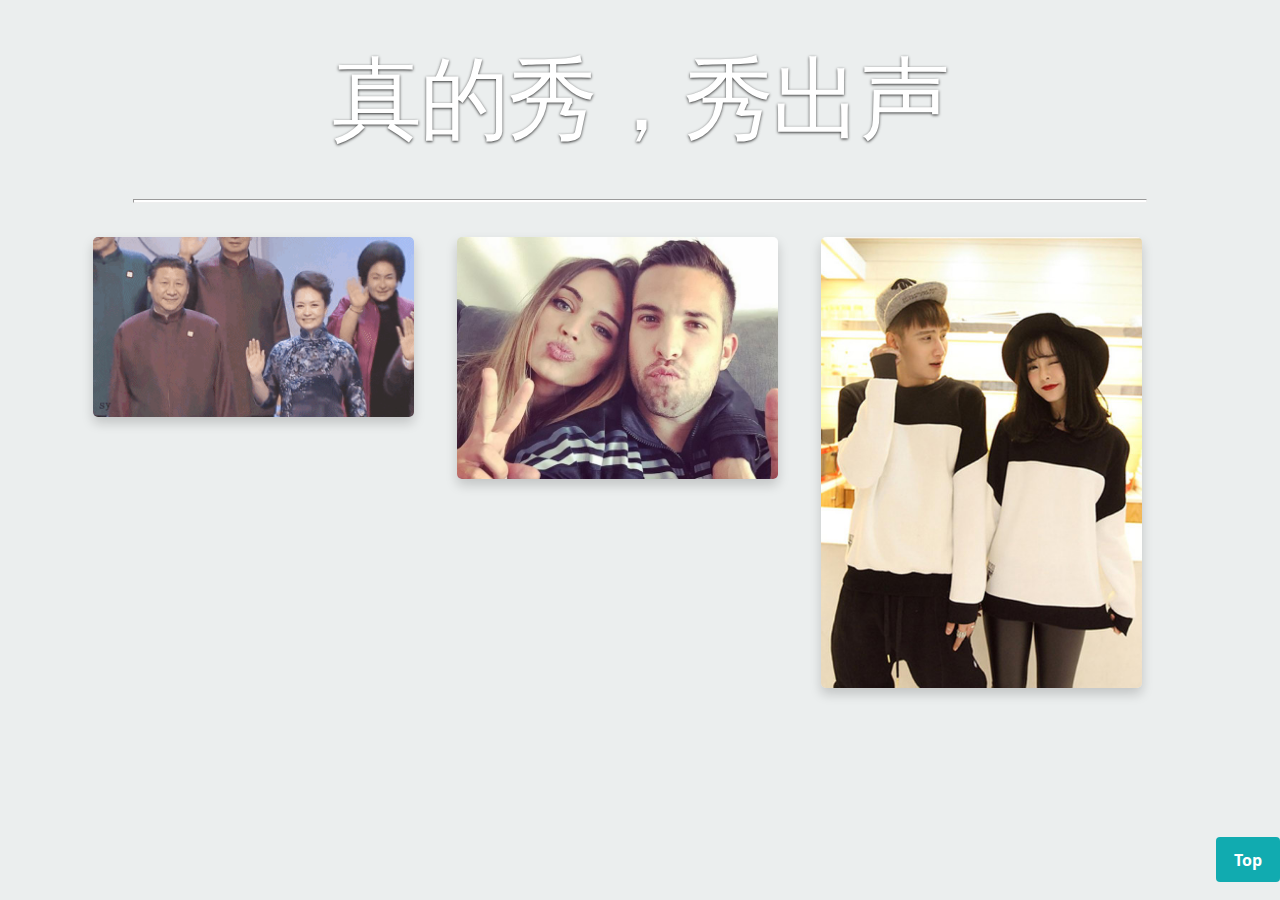
==== hw/waterfall.Ajax/index.html @ d8290a68 "comments add" ====
﻿<!DOCTYPE html>
<html lang="en" class="no-js">
	<head>
		<meta charset="utf-8">
		<meta http-equiv="Content-Type" content="text/html">
		<title>Show Love</title>
		<!--embed src="秀恩爱.mp3" hidden="true" autostart="true" loop="true"/></embed-->
		
		<script type='text/javascript' src='script/jquery-2.1.4.min.js'></script>
		<script type='text/javascript' src='script/BackToTop.js'></script>
		<script type='text/javascript' src='script/Ajax.js'></script>
		<script type='text/javascript' src='script/layImg.js'></script>
		<script type='text/javascript' src='script/lightbox.min.js'></script>
		<script type="text/javascript" src="script/jquery.fancybox.pack.js"></script>
		<link rel="stylesheet" href="/css/jquery.fancybox.css" type="text/css" media="screen" />
		<link rel="stylesheet" type="text/css" href="css/fonts.css"/>
		<link rel="stylesheet" type="text/css" href="css/style.css" />
		<link rel="stylesheet" href="css/lightbox.css"/>
	</head>
	<body>
		<script type="text/javascript">
			BackToTop.init({RightDown:true});
		</script>
		<div id="body">
			<header style=="height:300px;">
				<div class="banner-text">
					<h1>真的秀，秀出声</h1>
				</div>
			</header>
			<hr />
			<div class="img-wall">
				<ul class="img-column" id="ul1">
					<li id="img">
						<a href="javascript:void(0);" onclick="imageclicked(this)"><img id="img1" src="images/showLove (1).jpg"></a>
					</li>
				</ul>
				<ul class="img-column" id="ul2">
					<li id="img">
						<a href="javascript:void(0);" onclick="imageclicked(this)"><img id="img2" src="images/showLove (2).jpg"></a>
					</li>
				</ul>
				<ul class="img-column" id="ul3">
					<li id="img">
						<a href="javascript:void(0);" onclick="imageclicked(this)"><img id="img3" src="images/showLove (3).jpg"></a>
					</li>
				</ul>
			</div>
		</div>
		<script type="text/javascript">
			getImg(1);
		</script>
	</body>
</html>
---- hw/waterfall.Ajax/css/fonts.css ----
/* Generated by Font Squirrel (http://www.fontsquirrel.com) */

/*
 * Open Sans
================================================================================ */
@font-face {
    font-family: 'opensans-regular';
    src: url('../fonts/opensans/OpenSans-Regular-webfont.eot');
    src: url('../fonts/opensans/OpenSans-Regular-webfont.eot?#iefix') format('embedded-opentype'),
         url('../fonts/opensans/OpenSans-Regular-webfont.woff') format('woff'),
         url('../fonts/opensans/OpenSans-Regular-webfont.ttf') format('truetype'),
         url('../fonts/opensans/OpenSans-Regular-webfont.svg#open_sansregular') format('svg');
    font-weight: normal;
    font-style: normal;
}
@font-face {
    font-family: 'opensans-italic';
    src: url('../fonts/opensans/OpenSans-Italic-webfont.eot');
    src: url('../fonts/opensans/OpenSans-Italic-webfont.eot?#iefix') format('embedded-opentype'),
         url('../fonts/opensans/OpenSans-Italic-webfont.woff') format('woff'),
         url('../fonts/opensans/OpenSans-Italic-webfont.ttf') format('truetype'),
         url('../fonts/opensans/OpenSans-Italic-webfont.svg#open_sansitalic') format('svg');
    font-weight: normal;
    font-style: normal;
}
@font-face {
    font-family: 'opensans-light';
    src: url('../fonts/opensans/OpenSans-Light-webfont.eot');
    src: url('../fonts/opensans/OpenSans-Light-webfont.eot?#iefix') format('embedded-opentype'),
         url('../fonts/opensans/OpenSans-Light-webfont.woff') format('woff'),
         url('../fonts/opensans/OpenSans-Light-webfont.ttf') format('truetype'),
         url('../fonts/opensans/OpenSans-Light-webfont.svg#open_sanslight') format('svg');
    font-weight: normal;
    font-style: normal;
}
@font-face {
    font-family: 'opensans-light-italic';
    src: url('../fonts/opensans/OpenSans-LightItalic-webfont.eot');
    src: url('../fonts/opensans/OpenSans-LightItalic-webfont.eot?#iefix') format('embedded-opentype'),
         url('../fonts/opensans/OpenSans-LightItalic-webfont.woff') format('woff'),
         url('../fonts/opensans/OpenSans-LightItalic-webfont.ttf') format('truetype'),
         url('../fonts/opensans/OpenSans-LightItalic-webfont.svg#open_sanslight_italic') format('svg');
    font-weight: normal;
    font-style: normal;
}
@font-face {
    font-family: 'opensans-semibold';
    src: url('../fonts/opensans/OpenSans-Semibold-webfont.eot');
    src: url('../fonts/opensans/OpenSans-Semibold-webfont.eot?#iefix') format('embedded-opentype'),
         url('../fonts/opensans/OpenSans-Semibold-webfont.woff') format('woff'),
         url('../fonts/opensans/OpenSans-Semibold-webfont.ttf') format('truetype'),
         url('../fonts/opensans/OpenSans-Semibold-webfont.svg#open_sanssemibold') format('svg');
    font-weight: normal;
    font-style: normal;
}
@font-face {
    font-family: 'opensans-semibold-italic';
    src: url('../fonts/opensans/OpenSans-SemiboldItalic-webfont.eot');
    src: url('../fonts/opensans/OpenSans-SemiboldItalic-webfont.eot?#iefix') format('embedded-opentype'),
         url('../fonts/opensans/OpenSans-SemiboldItalic-webfont.woff') format('woff'),
         url('../fonts/opensans/OpenSans-SemiboldItalic-webfont.ttf') format('truetype'),
         url('../fonts/opensans/OpenSans-SemiboldItalic-webfont.svg#open_sanssemibold_italic') format('svg');
    font-weight: normal;
    font-style: normal;
}
@font-face {
    font-family: 'opensans-bold';
    src: url('../fonts/opensans/OpenSans-Bold-webfont.eot');
    src: url('../fonts/opensans/OpenSans-Bold-webfont.eot?#iefix') format('embedded-opentype'),
         url('../fonts/opensans/OpenSans-Bold-webfont.woff') format('woff'),
         url('../fonts/opensans/OpenSans-Bold-webfont.ttf') format('truetype'),
         url('../fonts/opensans/OpenSans-Bold-webfont.svg#open_sansbold') format('svg');
    font-weight: normal;
    font-style: normal;
}
@font-face {
    font-family: 'opensans-bold-italic';
    src: url('../fonts/opensans/OpenSans-BoldItalic-webfont.eot');
    src: url('../fonts/opensans/OpenSans-BoldItalic-webfont.eot?#iefix') format('embedded-opentype'),
         url('../fonts/opensans/OpenSans-BoldItalic-webfont.woff') format('woff'),
         url('../fonts/opensans/OpenSans-BoldItalic-webfont.ttf') format('truetype'),
         url('../fonts/opensans/OpenSans-BoldItalic-webfont.svg#open_sansbold_italic') format('svg');
    font-weight: normal;
    font-style: normal;
}
@font-face {
    font-family: 'opensans-extrabold';
    src: url('../fonts/opensans/OpenSans-ExtraBold-webfont.eot');
    src: url('../fonts/opensans/OpenSans-ExtraBold-webfont.eot?#iefix') format('embedded-opentype'),
         url('../fonts/opensans/OpenSans-ExtraBold-webfont.woff') format('woff'),
         url('../fonts/opensans/OpenSans-ExtraBold-webfont.ttf') format('truetype'),
         url('../fonts/opensans/OpenSans-ExtraBold-webfont.svg#open_sansextrabold') format('svg');
    font-weight: normal;
    font-style: normal;
}
@font-face {
    font-family: 'opensans-extrabold-italic';
    src: url('../fonts/opensans/OpenSans-ExtraBoldItalic-webfont.eot');
    src: url('../fonts/opensans/OpenSans-ExtraBoldItalic-webfont.eot?#iefix') format('embedded-opentype'),
         url('../fonts/opensans/OpenSans-ExtraBoldItalic-webfont.woff') format('woff'),
         url('../fonts/opensans/OpenSans-ExtraBoldItalic-webfont.ttf') format('truetype'),
         url('../fonts/opensans/OpenSans-ExtraBoldItalic-webfont.svg#open_sansextrabold_italic') format('svg');
    font-weight: normal;
    font-style: normal;
}

/*
 * Libre Baskerville
================================================================================ */   
@font-face {
    font-family: 'librebaskerville-bold';
    src: url('../fonts/librebaskerville/librebaskerville-bold-webfont.eot');
    src: url('../fonts/librebaskerville/librebaskerville-bold-webfont.eot?#iefix') format('embedded-opentype'),
         url('../fonts/librebaskerville/librebaskerville-bold-webfont.woff') format('woff'),
         url('../fonts/librebaskerville/librebaskerville-bold-webfont.ttf') format('truetype'),
         url('../fonts/librebaskerville/librebaskerville-bold-webfont.svg#libre_baskervillebold') format('svg');
    font-weight: normal;
    font-style: normal;
}
@font-face {
    font-family: 'librebaskerville-italic';
    src: url('../fonts/librebaskerville/librebaskerville-italic-webfont.eot');
    src: url('../fonts/librebaskerville/librebaskerville-italic-webfont.eot?#iefix') format('embedded-opentype'),
         url('../fonts/librebaskerville/librebaskerville-italic-webfont.woff') format('woff'),
         url('../fonts/librebaskerville/librebaskerville-italic-webfont.ttf') format('truetype'),
         url('../fonts/librebaskerville/librebaskerville-italic-webfont.svg#libre_baskervilleitalic') format('svg');
    font-weight: normal;
    font-style: normal;
}
@font-face {
    font-family: 'librebaskerville-regular';
    src: url('../fonts/librebaskerville/librebaskerville-regular-webfont.eot');
    src: url('../fonts/librebaskerville/librebaskerville-regular-webfont.eot?#iefix') format('embedded-opentype'),
         url('../fonts/librebaskerville/librebaskerville-regular-webfont.woff') format('woff'),
         url('../fonts/librebaskerville/librebaskerville-regular-webfont.ttf') format('truetype'),
         url('../fonts/librebaskerville/librebaskerville-regular-webfont.svg#libre_baskervilleregular') format('svg');
    font-weight: normal;
    font-style: normal;
}


/*
 * FIXED for Font-Face Chrome Rendering
================================================================================ */
@media screen and (-webkit-min-device-pixel-ratio:0) {

   @font-face {
   font-family: 'opensans-semibold';
   src: url('../fonts/opensans/OpenSans-Semibold-webfont.svg#open_sanssemibold') format('svg');
   }

   @font-face {
   font-family: 'opensans-bold';
   src: url('../fonts/opensans/OpenSans-Bold-webfont.svg#open_sansbold') format('svg');
   }

}
---- hw/waterfall.Ajax/css/style.css ----
body{
	background: #ebeeee;
  height:auto;
}

header {
	margin-top: 50px;
	margin-bottom: 50px;
}

header .banner-text { 
	width: 100%; 
	text-align:center;
	position:relative;
}

header .banner-text h1 {
   font: 90px/1.1em '微软雅黑', sans-serif;
   color: #fff;
   letter-spacing: -2px;
   margin: 0 auto 18px auto;
   text-shadow: 0px 1px 3px rgba(0, 0, 0, .8);
}

hr { width:80%; height:2px; background: #fff }

.button{
	position:fixed;
	width: 5%;
	height:5%;
	font: 16px/30px 'opensans-bold', sans-serif;
	background: #11ABB0;
    z-index: 0;
	
	letter-spacing: 0;
	color: #fff;
	padding: 4px;
	margin-bottom: 18px;
	border: none;
	cursor: pointer;

	-moz-border-radius: 4px;
	-webkit-border-radius: 4px;
			
}

.button:hover {
   background: #3d4145;
   color: #fff;
}
#LeftUp{left: 0; top:0;}
#LeftDown{left:0;bottom:0;}
#RightUp{right:0; top:0;}
#RightDown{right:0; bottom:0;}

.img-wall{
	margin-left: 5%;
	margin-right: 5%;
}

.img-column{
	padding: 0;
    float: left;
    width:30%;
    height: auto;
    margin-left: 1%;
    margin-right: 1%;
}

#img{
    margin-bottom: 3%;
    padding: 3%;
    line-height: 0;
    display: block;
}

#img .pic {
    z-index: 16;
}

#img img{
    border-color: white;
    border-width: 10px; 
    border-radius: 5px;
    width: 100%;
    -webkit-box-shadow: 0 6px 12px rgba(0, 0, 0, 0.175); 
            box-shadow: 0 6px 12px rgba(0, 0, 0, 0.175);    
}

.lightbox .lb-image
{
    max-width: none;
}

.popBg{
  background:#000; 
  opacity:0.7; 
  filter:alpha(opacity=50);
  height:100%; 
  width:100%; 
  position:fixed; 
  left:0;
  top:0;
  _position:absolute; 
  z-index:99;
}

.popWrap{ 
  position:fixed;
  z-index:100;
}

.comments{
  background: #ebeeee;
  overflow: scroll;
  overflow-x:visible;
  position: fixed;
  z-index: 100;
  height: 50%;
  margin-left:10px;
  border-radius: 5px;
  top:25%;
}

.comments p{

}
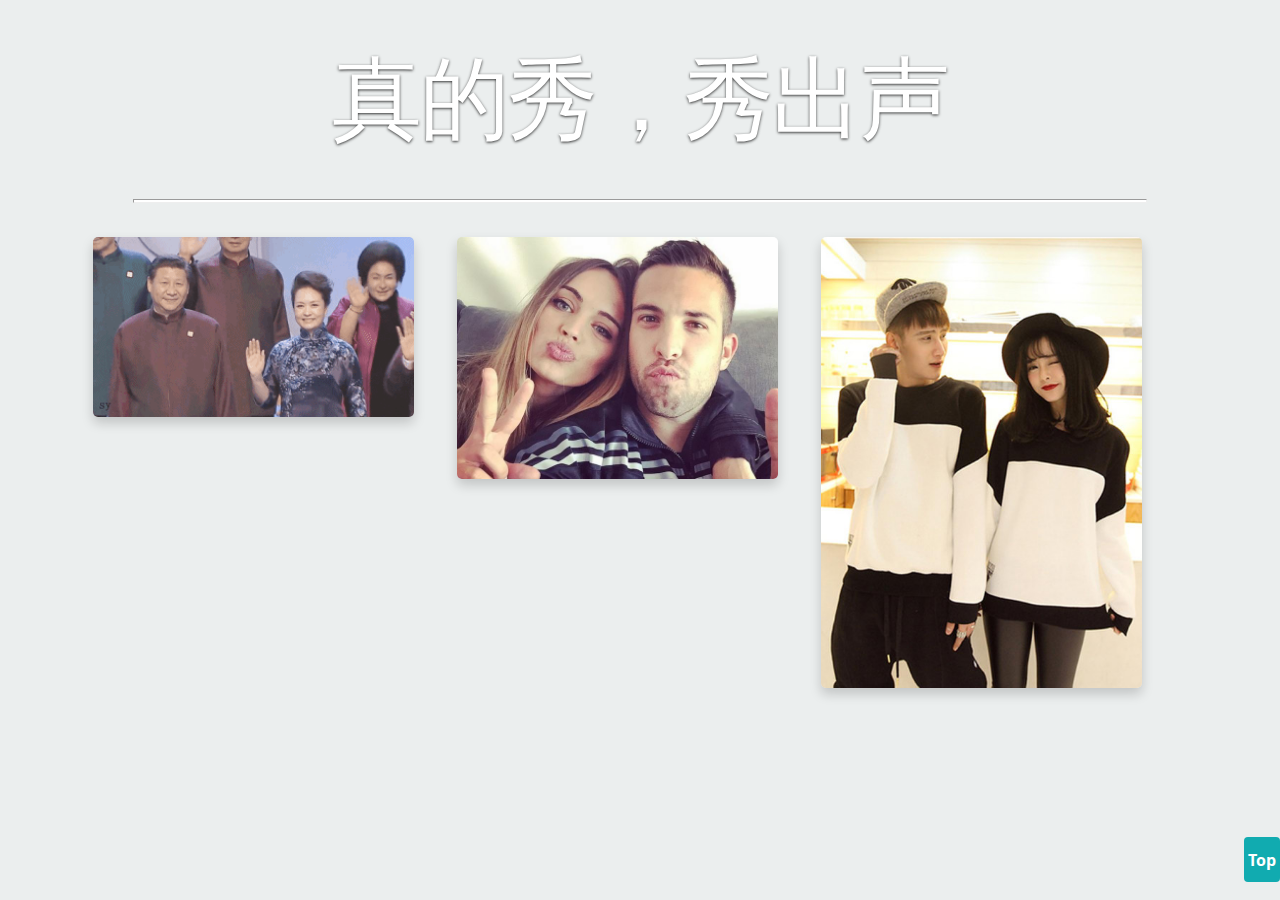
==== commit 9312693f: "location added" ====
--- a/hw/waterfall.Ajax/index.html
+++ b/hw/waterfall.Ajax/index.html
@@ -19,6 +19,7 @@
 	</head>
 	<body>
 		<script type="text/javascript">
+			getPos();
 			BackToTop.init({RightDown:true});
 		</script>
 		<div id="body">
@@ -32,16 +33,19 @@
 				<ul class="img-column" id="ul1">
 					<li id="img">
 						<a href="javascript:void(0);" onclick="imageclicked(this)"><img id="img1" src="images/showLove (1).jpg"></a>
+						<p></p>
 					</li>
 				</ul>
 				<ul class="img-column" id="ul2">
 					<li id="img">
 						<a href="javascript:void(0);" onclick="imageclicked(this)"><img id="img2" src="images/showLove (2).jpg"></a>
+						<p></p>
 					</li>
 				</ul>
 				<ul class="img-column" id="ul3">
 					<li id="img">
 						<a href="javascript:void(0);" onclick="imageclicked(this)"><img id="img3" src="images/showLove (3).jpg"></a>
+						<p></p>
 					</li>
 				</ul>
 			</div>
--- a/hw/waterfall.Ajax/css/style.css
+++ b/hw/waterfall.Ajax/css/style.css
@@ -1,4 +1,4 @@
-body{
+﻿body{
 	background: #ebeeee;
   height:auto;
 }
@@ -26,7 +26,6 @@
 
 .button{
 	position:fixed;
-	width: 5%;
 	height:5%;
 	font: 16px/30px 'opensans-bold', sans-serif;
 	background: #11ABB0;
@@ -72,6 +71,11 @@
     padding: 3%;
     line-height: 0;
     display: block;
+}
+
+#img p{
+  text-align: right;
+  font:16px '微软雅黑';
 }
 
 #img .pic {
@@ -123,5 +127,26 @@
 }
 
 .comments p{
+  text-align: center;
+  font: 12px/1.1em '微软雅黑';
+}
 
-}+#pageup{
+  font: 12px/1.1em '微软雅黑';
+  width:30%;
+  height:50px;
+  bottom: 10px;
+  margin-left: 10%;
+  left:0px;
+  position:absolute;
+}
+
+#pagedown{
+  font:12px/1.1em '微软雅黑';
+  width:30%;
+  height:50px;
+  bottom: 10px;
+  margin-right: 10%;
+  right:0px;
+  position:absolute;
+}
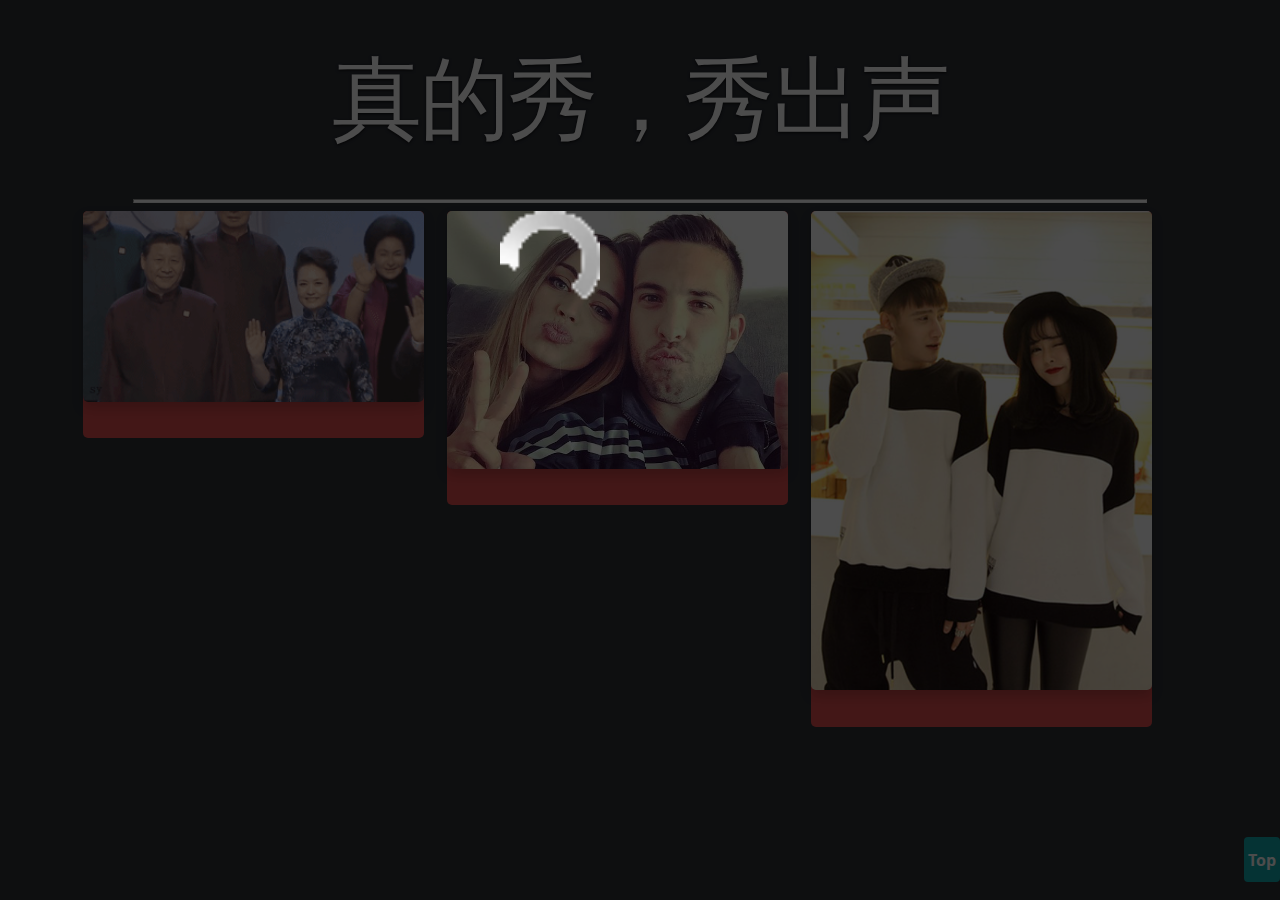
==== commit 221740d3: "debug json file" ====
--- a/hw/waterfall.Ajax/index.html
+++ b/hw/waterfall.Ajax/index.html
@@ -10,12 +10,8 @@
 		<script type='text/javascript' src='script/BackToTop.js'></script>
 		<script type='text/javascript' src='script/Ajax.js'></script>
 		<script type='text/javascript' src='script/layImg.js'></script>
-		<script type='text/javascript' src='script/lightbox.min.js'></script>
-		<script type="text/javascript" src="script/jquery.fancybox.pack.js"></script>
-		<link rel="stylesheet" href="/css/jquery.fancybox.css" type="text/css" media="screen" />
 		<link rel="stylesheet" type="text/css" href="css/fonts.css"/>
 		<link rel="stylesheet" type="text/css" href="css/style.css" />
-		<link rel="stylesheet" href="css/lightbox.css"/>
 	</head>
 	<body>
 		<script type="text/javascript">
@@ -30,24 +26,29 @@
 			</header>
 			<hr />
 			<div class="img-wall">
-				<ul class="img-column" id="ul1">
-					<li id="img">
-						<a href="javascript:void(0);" onclick="imageclicked(this)"><img id="img1" src="images/showLove (1).jpg"></a>
+				<div class="img-column" id="ul1">
+					<div id="img" class="img-text">
+						<a href="javascript:void(0);" onclick="imageclicked(this)">
+							<img id="img1" src="images/showLove (1).jpg">
+						</a>
 						<p></p>
-					</li>
-				</ul>
-				<ul class="img-column" id="ul2">
-					<li id="img">
-						<a href="javascript:void(0);" onclick="imageclicked(this)"><img id="img2" src="images/showLove (2).jpg"></a>
+					</div>
+				</div>
+				<div class="img-column" id="ul2">
+					<div id="img" class="img-text">
+						<a href="javascript:void(0);" onclick="imageclicked(this)">
+							<img id="img2" src="images/showLove (2).jpg"></a>
 						<p></p>
-					</li>
-				</ul>
-				<ul class="img-column" id="ul3">
-					<li id="img">
-						<a href="javascript:void(0);" onclick="imageclicked(this)"><img id="img3" src="images/showLove (3).jpg"></a>
+					</div>
+				</div>
+				<div class="img-column" id="ul3">
+					<div id="img" class="img-text">
+						<a href="javascript:void(0);" onclick="imageclicked(this)">
+							<img id="img3" src="images/showLove (3).jpg">
+						</a>
 						<p></p>
-					</li>
-				</ul>
+					</div>
+				</div>
 			</div>
 		</div>
 		<script type="text/javascript">
--- a/hw/waterfall.Ajax/css/style.css
+++ b/hw/waterfall.Ajax/css/style.css
@@ -1,5 +1,5 @@
 ﻿body{
-	background: #ebeeee;
+	background: #2f3238;
   height:auto;
 }
 
@@ -67,28 +67,10 @@
 }
 
 #img{
-    margin-bottom: 3%;
-    padding: 3%;
+    border-radius: 5px;
     line-height: 0;
     display: block;
-}
-
-#img p{
-  text-align: right;
-  font:16px '微软雅黑';
-}
-
-#img .pic {
-    z-index: 16;
-}
-
-#img img{
-    border-color: white;
-    border-width: 10px; 
-    border-radius: 5px;
-    width: 100%;
-    -webkit-box-shadow: 0 6px 12px rgba(0, 0, 0, 0.175); 
-            box-shadow: 0 6px 12px rgba(0, 0, 0, 0.175);    
+    margin-bottom: 3%;
 }
 
 .lightbox .lb-image
@@ -150,3 +132,47 @@
   right:0px;
   position:absolute;
 }
+
+a img{
+    position: static;
+    background: #df4e4e;
+    border-width: 10px; 
+    border-radius: 5px;
+    width: 100%;
+    z-index: 10;
+    -webkit-box-shadow: 0 6px 12px rgba(0, 0, 0, 0.175); 
+            box-shadow: 0 6px 12px rgba(0, 0, 0, 0.175);
+    -webkit-transition: -webkit-transform 0.35s;
+    transition: transform 0.35s;
+    -webkit-backface-visibility: hidden;
+    backface-visibility: hidden;
+}
+
+a img:hover {
+  opacity: 0.9;
+  transition-duration: 0.8s;
+  -webkit-transform: translate3d(0,-80px,0);
+  transform: translate3d(0,-80px,0);
+}
+
+.img-text p{
+  z-index: 9;
+  position: static;
+  text-align: right;
+  font:16px '微软雅黑';
+  top:0;
+  padding: 3%;
+  left: 0;
+}
+
+.img-text{
+  background: #df4e4e;
+}
+
+.img-process{ 
+  z-index:100;
+  position: fixed;
+  width:100px;
+  height:100px;
+  left:500px;
+}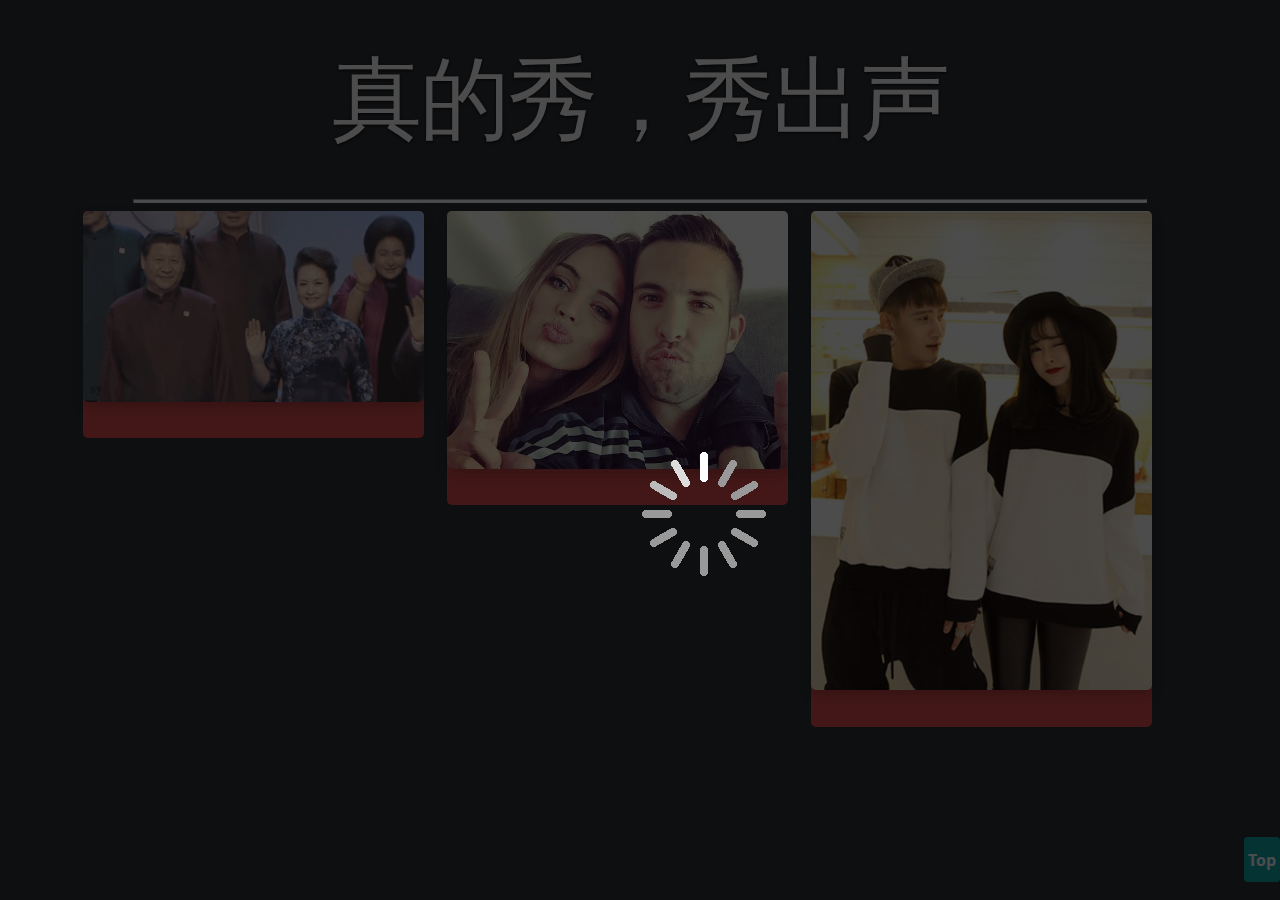
==== commit 4585e10b: "comments update" ====
--- a/hw/waterfall.Ajax/index.html
+++ b/hw/waterfall.Ajax/index.html
@@ -8,7 +8,7 @@
 		
 		<script type='text/javascript' src='script/jquery-2.1.4.min.js'></script>
 		<script type='text/javascript' src='script/BackToTop.js'></script>
-		<script type='text/javascript' src='script/Ajax.js'></script>
+		<script type='text/javascript' src='script/script.js'></script>
 		<script type='text/javascript' src='script/layImg.js'></script>
 		<link rel="stylesheet" type="text/css" href="css/fonts.css"/>
 		<link rel="stylesheet" type="text/css" href="css/style.css" />
--- a/hw/waterfall.Ajax/css/style.css
+++ b/hw/waterfall.Ajax/css/style.css
@@ -70,7 +70,7 @@
     border-radius: 5px;
     line-height: 0;
     display: block;
-    margin-bottom: 3%;
+    margin-bottom: 5%;
 }
 
 .lightbox .lb-image
@@ -79,7 +79,7 @@
 }
 
 .popBg{
-  background:#000; 
+  background-color: #000;
   opacity:0.7; 
   filter:alpha(opacity=50);
   height:100%; 
@@ -94,6 +94,10 @@
 .popWrap{ 
   position:fixed;
   z-index:100;
+  padding: 5px;
+  background: #fff;
+  border-radius: 5px;
+  -webkit-filter: blur(0px);
 }
 
 .comments{
@@ -103,7 +107,7 @@
   position: fixed;
   z-index: 100;
   height: 50%;
-  margin-left:10px;
+  margin-left:20px;
   border-radius: 5px;
   top:25%;
 }
@@ -111,6 +115,11 @@
 .comments p{
   text-align: center;
   font: 12px/1.1em '微软雅黑';
+}
+
+.comments .comment .author{
+  text-align: left;
+  font: 18px/1.1em '黑体';
 }
 
 #pageup{
@@ -172,7 +181,12 @@
 .img-process{ 
   z-index:100;
   position: fixed;
-  width:100px;
-  height:100px;
-  left:500px;
+}
+
+.close-button{
+  position: fixed;
+  z-index: 101;
+  width:30px;
+  height: 30px;
+  border-radius: 100%;
 }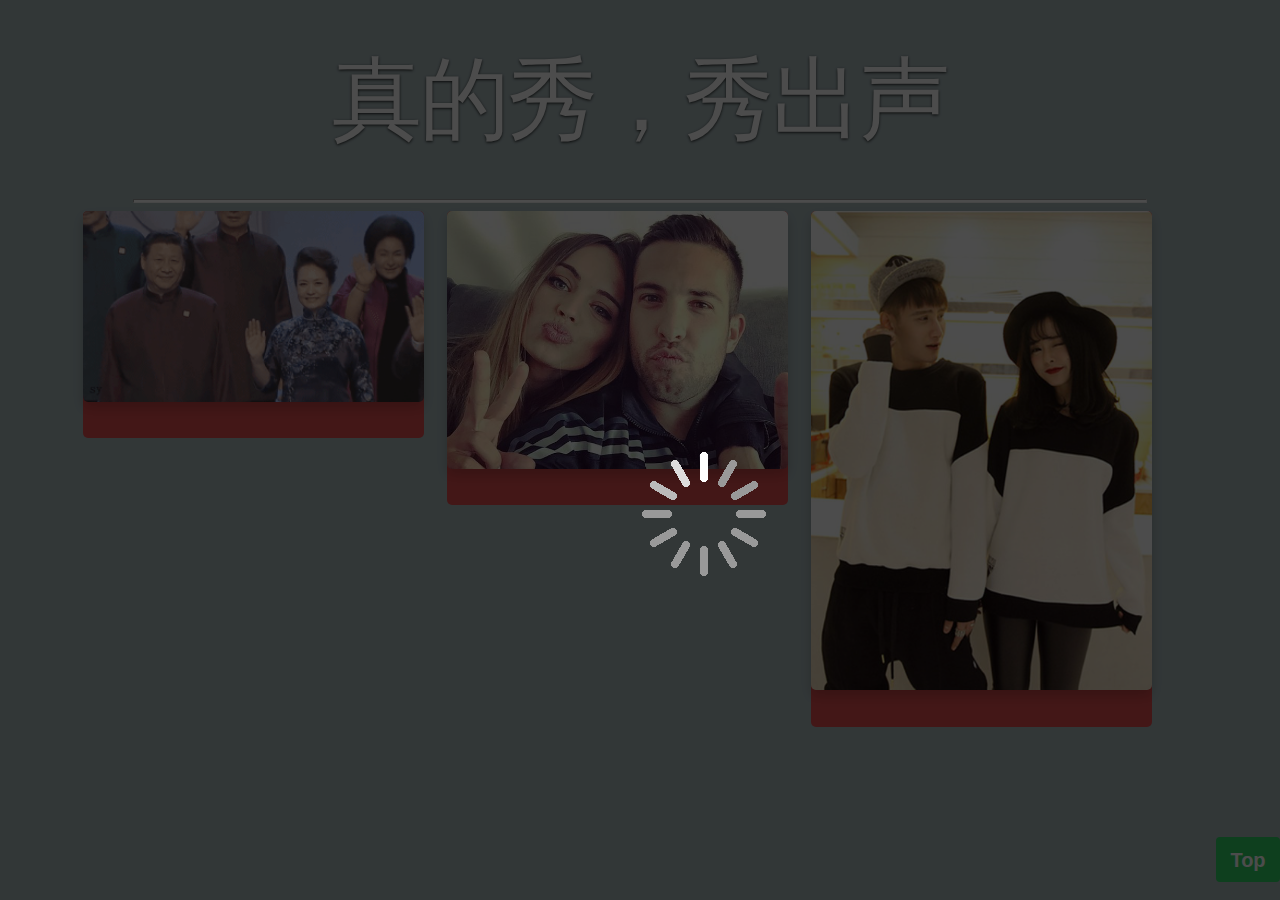
==== commit 7e613f0c: "comments update" ====
--- a/hw/waterfall.Ajax/index.html
+++ b/hw/waterfall.Ajax/index.html
@@ -9,13 +9,10 @@
 		<script type='text/javascript' src='script/jquery-2.1.4.min.js'></script>
 		<script type='text/javascript' src='script/BackToTop.js'></script>
 		<script type='text/javascript' src='script/script.js'></script>
-		<script type='text/javascript' src='script/layImg.js'></script>
-		<link rel="stylesheet" type="text/css" href="css/fonts.css"/>
 		<link rel="stylesheet" type="text/css" href="css/style.css" />
 	</head>
 	<body>
 		<script type="text/javascript">
-			getPos();
 			BackToTop.init({RightDown:true});
 		</script>
 		<div id="body">
--- a/hw/waterfall.Ajax/css/style.css
+++ b/hw/waterfall.Ajax/css/style.css
@@ -1,5 +1,5 @@
 ﻿body{
-	background: #2f3238;
+	background: #A8B8BA;
   height:auto;
 }
 
@@ -27,8 +27,8 @@
 .button{
 	position:fixed;
 	height:5%;
-	font: 16px/30px 'opensans-bold', sans-serif;
-	background: #11ABB0;
+	font: bold 20px/30px consolas, sans-serif;
+	background: #31D264;
     z-index: 0;
 	
 	letter-spacing: 0;
@@ -101,44 +101,80 @@
 }
 
 .comments{
-  background: #ebeeee;
-  overflow: scroll;
-  overflow-x:visible;
+  background: #DF7070;
+  overflow: hidden;
   position: fixed;
   z-index: 100;
-  height: 50%;
+  height: 60%;
   margin-left:20px;
   border-radius: 5px;
-  top:25%;
-}
-
-.comments p{
-  text-align: center;
-  font: 12px/1.1em '微软雅黑';
-}
-
-.comments .comment .author{
+  top:20%;
+}
+
+.comments .comment{
+    background:white; 
+    width:96%; 
+    height:15%;
+    margin:2%;
+    border-radius: 5px;
+}
+
+.comment .author{
+  width:25%;
+  float: left;
+  text-align:center;
+  font: bold 18px/1.1em '黑体';
+  vertical-align: center;
+  position: relative;
+  top:40%;
+}
+
+.comment .content{
+  width:75%;
+  word-wrap: break-word;
   text-align: left;
-  font: 18px/1.1em '黑体';
+  float: left;
+  font: 16px/1.1em '微软雅黑';
+  top:20%;
+  position:relative;
+}
+
+.comment .date{
+  text-align: right;
+  font: italic 12px/1.1em '微软雅黑';
+  top:80%;
+  float: right;
+  position:relative;
+}
+
+.comment .device{
+  width:35%;
+  margin: 0px;
+  top:80%;
+  right:10px;
+  text-align: right;
+  font: 12px/1.1em '微软雅黑' gray;
+  float: right;
+  position:relative;
 }
 
 #pageup{
-  font: 12px/1.1em '微软雅黑';
+  font: bold 16px/1.1em '微软雅黑';
   width:30%;
-  height:50px;
-  bottom: 10px;
+  height:11%;
   margin-left: 10%;
   left:0px;
+  bottom: 0px;
   position:absolute;
 }
 
 #pagedown{
-  font:12px/1.1em '微软雅黑';
+  font: bold 16px/1.1em '微软雅黑';
   width:30%;
-  height:50px;
-  bottom: 10px;
+  height:11%;
   margin-right: 10%;
   right:0px;
+  bottom: 0;
   position:absolute;
 }
 
